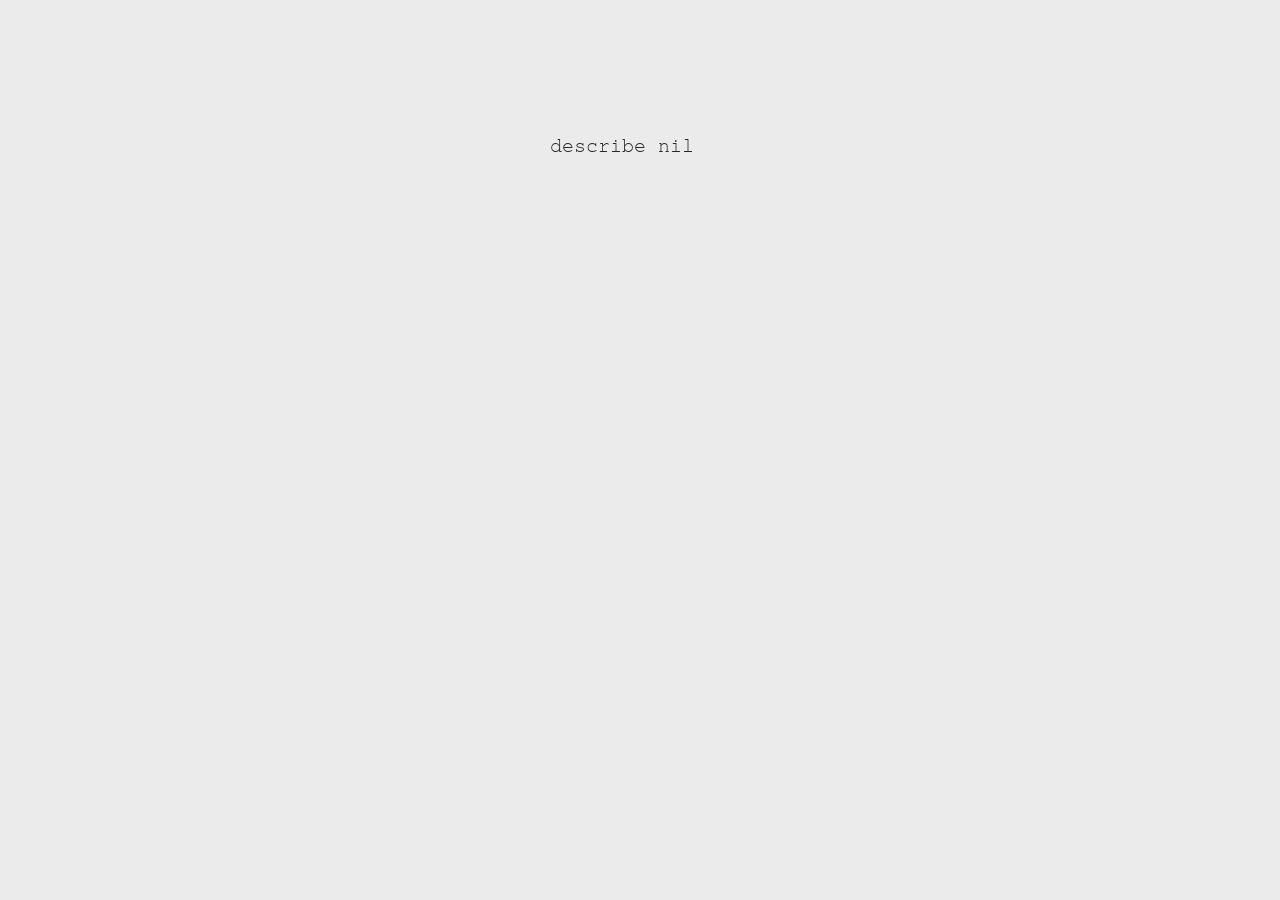
==== new-index.html @ 963d7bdf "..." ====
<!DOCTYPE html>
<head>
    <meta charset="utf-8">
    <title>NIL</title>
    <link rel="icon" href="./icon/icon.gif" type="image/x-icon"/>
    <script type="module" src="./assets/theme.js"></script>
    <style>
        @font-face { font-family:PrimaryFont; src:url('./assets/FreeMono.woff'); }
        @font-face { font-family:BackupFont; src:url('./assets/NotoSansMonoVariable.ttf'); }
        :root { --size:calc(13px + ((1vw + 1vh) / 3)); }
        html 
        {
            scrollbar-color:var(--foregroundsecond) var(--backgroundsecond)
        }
        html *
        {
            font-family:PrimaryFont, BackupFont;
            font-size:var(--size);
            color:var(--foregroundsecond);
            background-color:var(--backgroundsecond);
        }
        body
        {
            display:grid;
            width:calc(100vw - 9ch);
            min-height:calc(100vh - 6ch);
            padding:3ch;
            margin:0;
            align-items:start;
            justify-content:center;
        }
    </style>
</head>
<body>
    <nil-instance placeholder="describe nil"></nil-instance>
</body>
<script>
  class NIL 
  {
    #model
    constructor()
    {
      this.#model = undefined
    }
    Result = class extends Event 
    {
      #result
      constructor(output)
      {
        super('nil-result')
        this.#result = output
      }
      get data()
      {
        return this.#result
      }
    }
    Error = class extends Event
    {
      #message
      #data
      constructor(message, data)
      {
        super('nil-error')
        this.#message = message
        this.#data = data
      }
      get message()
      {
        return this.#message
      }
      get data()
      {
        return this.#data
      }

    }
    Attach(result, error)
    {
      addEventListener('nil-result', result)
      addEventListener('nil-error', error)
    }
    Input(src)
    {
      let e = new this.Result(this.parse(src))
      if (e.data != undefined) dispatchEvent(e)
    } 
    parse(src)
    {
      let output = ''
      //collapse parentheses + scan for unbalanced parentheses
      let nesting = 0
      let spaceindent = false
      for (let c of src)
      {
        if (c == '(')
        { nesting++}
        if (c == ')')
        { nesting-- }
        if (nesting < 0) 
        { dispatchEvent(new this.Error("Parentheses are not balanced", undefined)); return undefined; }

        //console.log(`current character is ${c}, spaceindent is ${spaceindent}, nesting level is ${nesting}`)

        if (nesting > 0)
        {
          if (c == '\n')
          { spaceindent = true }
          else 
          {
            if (spaceindent)
            {
              if (c != ' ')
              {
                spaceindent = false
                output += ' '
                if (c != '\t' && c != '\n')
                { output += c}
              }
            }
            else
            {
              if (c != '\t' && c != '\n')
              { output += c }
            }
          }
        }
        else 
        { output += c }
      }
      if (nesting > 0)
      { dispatchEvent(new this.Error("Parentheses are not balanced", undefined)); return undefined; }

      src = output

      let lines = src.split(/(\n.*)/)
      lines = lines.filter((l) => !(l == "\n" || l == "" || l == "\n\u200b"))
      //lines that begin with a space are combined with their preceding lines
      for (let n in lines)
      {
        if (lines[n][1] == ' ')
        {
          if (n > 0)
          {
            lines[n - 1] += ' ' + lines[n].split(/\n */)[1]
            lines.splice(n, 1)
          }
        }
        console.log(lines[n])
      }
      console.log(lines)
      //count indentation size of each line
      let indentcount = []
      for (let l of lines)
      {
        let count = 0
        for (let c of l)
        {
          if (c == '\t') count++
        }
        indentcount.push(count)
      }
      //normalize indentation to sequential ordinals by discrete relative difference 
      //(i.e. convert [20, 35, 1, 17] to [2, 3, 0, 1])
      let ordinality = []
      for (let n of indentcount)
      {
        if (!ordinality.includes(n)) ordinality.push(n)
      }
      ordinality.sort((a, b) => a - b)
      for (let i in indentcount)
      {
        indentcount[i] = ordinality.indexOf(indentcount[i])
      }

      for (let n in lines)
      {
        let chunks = lines[n].split(/(\n\t*)/)
        if (chunks.length > 1)
        {
          lines[n] = chunks[1] + "(".repeat(indentcount[n]) + chunks[2]
        }
        console.log(lines[n])
      }

      /*
      let span = []
      for (let i of indentcount)
      { if (!span.includes(i)) span.push(i) }
      span.sort()
      let nestinglevels = []
      for (let i of indentcount)
      { nestinglevels.push(span.indexOf(i)) }
      console.log(nestinglevels)
      */
      /*
      //insert parens for indentation
      nesting = 0
      for (let n in lines)
      {
        for (let c of lines[n])
        {
          if (c == '(') nesting++;
          if (c == ')') nesting--;
        }
        if (n > 0)
        {
          //compare indentations
          let countA = 0
          let countB = 0
          for (let c of lines[n - 1])
          {
            if (c == '\t') countA++
          }
          for (let c of lines[n])
          {
            if (c == '\t') countB++
          }
          let chunksA = lines[n - 1].split(/(\n\t*)/)
          let chunksB = lines[n].split(/(\n\t*)/)
          if (countA > countB)
          {
            lines[n - 1] = chunksA[1] + '((' + chunksA[2] + ')'
            nesting++
          }
          else if (countA < countB)
          {
            lines[n - 1] = chunksA[1] + '(' + chunksA[2]
            lines[n] = chunksB[1] + '(' + chunksB[2] + ')'
          }
          else
          {

          }
          console.log(chunksB)
          //console.log(`line ${n-1} has ${countA} tabs, and line ${n} has ${countB}.`)
        }
      }
        */

      //turn lines back into single string
      lines = lines.reduce((o, l) => o + l, '')
      return lines
      /*
       lines to sexpr algorithm

       1. count the tabs between a sequental pair of lines, A, B
       2. if A has a higher indent than B, A is wrapped in parentheses
          if B has a higher indent than B, B is wrapped in parentheses
          if A and B have the same indent, wrap both A and B unless the parentheses count is higher than 1
      */
    }
  }
  class NilInstance extends HTMLElement
  {
    static formAsasociated = true;
    #shadow
    #internals;
    #value;
    #input;
    #output;
    #NIL = new NIL()
    #content = ''
    #caret = 0
    #display

    get value() { return this.#value; }
    set value(v) 
    {
      if (v !== this.#value) 
      { this.#value = v; }
      this.#internals.setFormValue(this.#value)
      if (v !== this.#input.textContent)
      { this.#input.textContent = newValue }
    }

    constructor() 
    {
      super()
      this.#internals = this.attachInternals()
      this.#NIL.Attach()
    }

    

    connectedCallback()
    {
      const placeholder = this.getAttribute('placeholder')

      const shadow = this.#shadow = this.attachShadow({mode : 'closed', delegatesFocus : true}); 

      const input = this.#input = document.createElement('div')
      input.setAttribute('part', 'input')
      input.setAttribute('contenteditable', 'plaintext-only')
      shadow.appendChild(input)
      if (placeholder != '')
      {
        input.textContent = placeholder + '\n\u200b'
        let s = shadow.getSelection()
        s.setPosition(input.childNodes[0], input.textContent.length)
      }

      input.spellcheck = false

      this.#internals.role = 'textbox'
      this.#internals.ariaMultiLine = 'true'

      const output = this.#output = document.createElement('div')
      output.style.cssText = `
      display:min-height:3lh;min-width:7ch;tab-size:2;color:var(--diminished);margin-top:2lh
      `
      this.#NIL.Attach(
        (e) => {
          output.textContent = e.data
          input.textContent = ''
        },
        (e) => {
          console.log(e.message)
          output.textContent = e.message
          console.log(output)
        } )
      shadow.appendChild(output)

      this.addEventListener('input', () => {})
      this.addEventListener('beforeinput', () => {})
      this.addEventListener('keydown', this.editorInput)
      this.addEventListener('selectionchange', this.selectionChanged)

      const style = document.createElement('style')
      style.textContent = `
      :host{display:inline-block;background:Field;white-space:pre;white-space-collapse:preserve;font-family:monospace;width:fit-content;min-width:7ch;min-height:7lh;margin-top:5lh;caret-color:var(--foregroundsecond);}
      :host(:focus){outline:none;}
      :host::part(input){min-height:3lh;min-width:7ch;tab-size:2;}
      :host::part(input):focus{outline:none;}
      `

      shadow.appendChild(style)
    }

    selectionChanged(e)
    {
      console.log(e)
    }

    insertCharacter(c) 
    {
      let selection = this.#shadow.getSelection()
      let start = selection.anchorOffset
      let end = selection.anchorOffset
      let value = this.#input.textContent
      let firstchunk = value.substring(0, start)
      let lastchunk = value.substring(end)
      let newvalue = firstchunk + c + lastchunk
      if ((value.length == end) || (value.length - 1 == end) && (value.slice(-1) != '\u200b'))
      {
        newvalue += '\u200b'
      }
      this.#input.textContent = newvalue
      selection.setPosition(selection.anchorNode, start + 1)
      let range = selection.getRangeAt(0)
      let x = range.getBoundingClientRect().x
      let y = range.getBoundingClientRect().y
      window.scrollTo(x, y)
    }

    matchIndent()
    {
      let text = this.#input.textContent
      let pos = this.#shadow.getSelection().getRangeAt(0).startOffset - 2
      var tabcount = 0
      var p = pos
      for (var p = pos; p > 0 && text.charAt(p) != '\n'; p--)
      {
        if (text.charAt(p) == '\t') tabcount++
        else tabcount = 0
      }
      for (var t = 0; t < tabcount; t++)
      { this.insertCharacter('\t') }
    }
    
    editorInput(e)
    {
      //console.log(e)
      let k = e.key
      //console.log(k)
      switch(k)
      {
        case 'Tab':
          e.preventDefault()
          this.insertCharacter('\t')
          break;
        case 'Enter':
          e.preventDefault()
          if (this.#input.textContent.slice(-2) == '\n\u200b')
          {
            this.#NIL.Input(this.#input.textContent)
          }
          else
          {
            this.insertCharacter('\n')
            //this.matchIndent()
          }
          break;
        case 'Backspace':
        case 'ArrowUp':
        case 'ArrowDown':
        case 'ArrowLeft':
        case 'ArrowRight':
          break;
        default:
          if (k.length > 1)
          e.preventDefault()
      }
    }

    
  }
  customElements.define('nil-instance', NilInstance)
  window.onkeydown = (e) => {if (e.key == "Tab") {e.preventDefault()}}
  ((n) => {n.focus(); n.click()})(document.getElementsByTagName('nil-instance')[0])
</script>
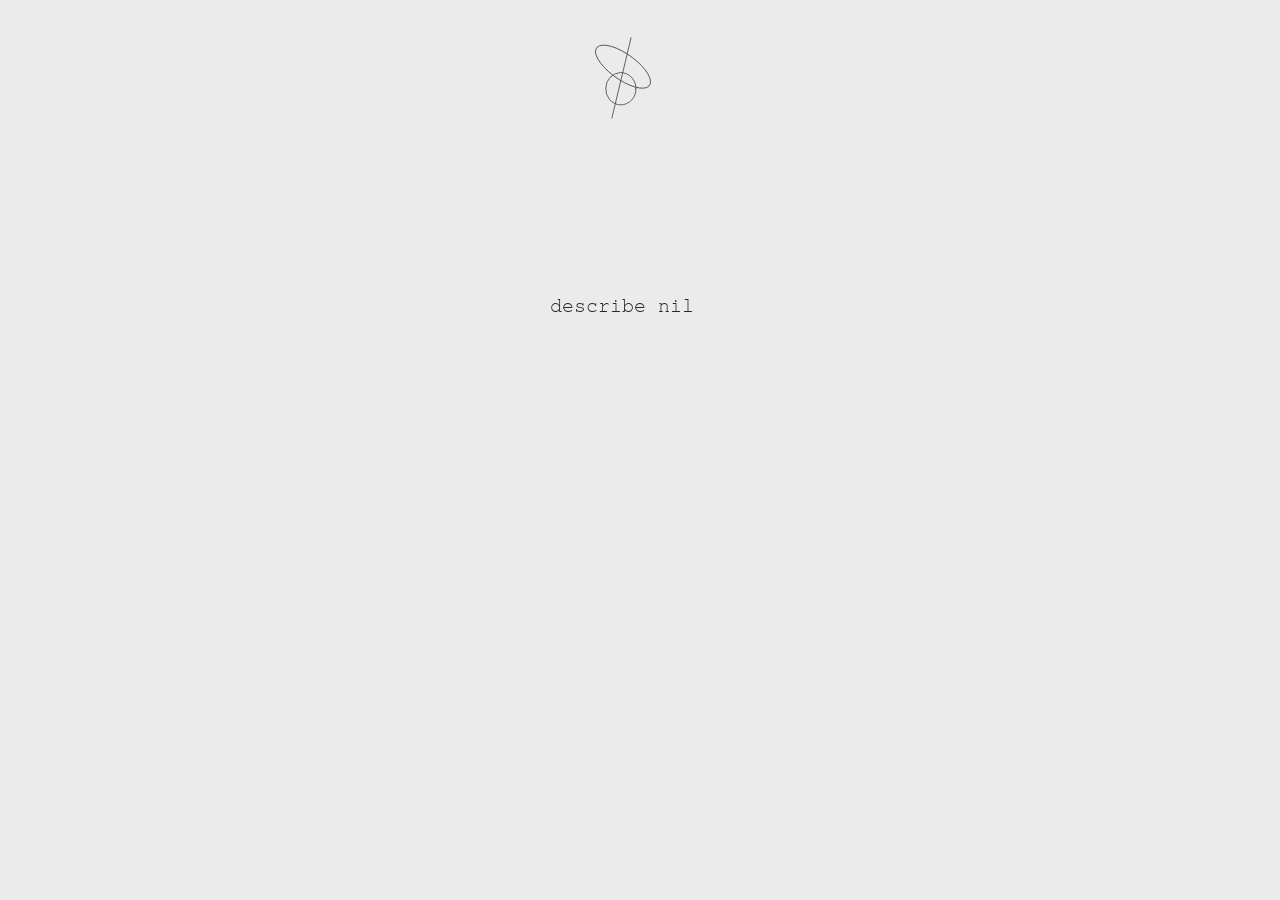
==== commit f13e6219: "..." ====
--- a/new-index.html
+++ b/new-index.html
@@ -4,6 +4,7 @@
     <title>NIL</title>
     <link rel="icon" href="./icon/icon.gif" type="image/x-icon"/>
     <script type="module" src="./assets/theme.js"></script>
+    <script type="module" src="./nil.js"></script>
     <style>
         @font-face { font-family:PrimaryFont; src:url('./assets/FreeMono.woff'); }
         @font-face { font-family:BackupFont; src:url('./assets/NotoSansMonoVariable.ttf'); }
@@ -22,6 +23,7 @@
         body
         {
             display:grid;
+            grid-template-rows: 7lh auto;
             width:calc(100vw - 9ch);
             min-height:calc(100vh - 6ch);
             padding:3ch;
@@ -29,393 +31,24 @@
             align-items:start;
             justify-content:center;
         }
+        nil-instance
+        {
+          margin: 0 auto auto auto;
+        }
     </style>
 </head>
 <body>
+    <p ChangesTheme style="margin:0 auto auto auto;text-align:center;height:1lh;">
+      <svg style="display:inline-block;width:7ch;height:7ch" viewBox="0 0 100 100" preserveAspectRatio="xMidYMin" version="1.1" xmlns="http://www.w3.org/2000/svg" xmlns:svg="http://www.w3.org/2000/svg">
+        <defs id="defs54" />
+        <ellipse style="fill:none;fill-opacity:1;fill-rule:evenodd;stroke:var(--foreground);stroke-linejoin:round;stroke-miterlimit:4;stroke-dasharray:none;stroke-opacity:1"
+        ry="15.550441" rx="38.556782" cy="-1.5364231" cx="62.654388" transform="matrix(0.8,0.6,-0.70710678,0.70710678,0,0)" id="ellipse45" />
+        <path style="fill:none;fill-opacity:1;fill-rule:evenodd;stroke:var(--foreground);stroke-linejoin:round;stroke-miterlimit:5;stroke-dasharray:none;stroke-opacity:1"
+        d="M 66.489828,62.06793 A 18.564376,18.564376 0 0 1 47.925452,82.060335 18.564376,18.564376 0 0 1 30.789107,62.06793 18.564376,18.564376 0 0 1 47.925452,43.503554 18.564376,18.564376 0 0 1 66.489828,63.495959"
+        id="path47" />
+        <path style="fill:none;stroke:var(--foreground);stroke-linecap:round;stroke-linejoin:miter;stroke-miterlimit:4;stroke-dasharray:none;stroke-opacity:1"
+        d="M 60.777712,2.0907162 37.92925,97.768652" id="path49" />
+      </svg>
+    </p>
     <nil-instance placeholder="describe nil"></nil-instance>
 </body>
-<script>
-  class NIL 
-  {
-    #model
-    constructor()
-    {
-      this.#model = undefined
-    }
-    Result = class extends Event 
-    {
-      #result
-      constructor(output)
-      {
-        super('nil-result')
-        this.#result = output
-      }
-      get data()
-      {
-        return this.#result
-      }
-    }
-    Error = class extends Event
-    {
-      #message
-      #data
-      constructor(message, data)
-      {
-        super('nil-error')
-        this.#message = message
-        this.#data = data
-      }
-      get message()
-      {
-        return this.#message
-      }
-      get data()
-      {
-        return this.#data
-      }
-
-    }
-    Attach(result, error)
-    {
-      addEventListener('nil-result', result)
-      addEventListener('nil-error', error)
-    }
-    Input(src)
-    {
-      let e = new this.Result(this.parse(src))
-      if (e.data != undefined) dispatchEvent(e)
-    } 
-    parse(src)
-    {
-      let output = ''
-      //collapse parentheses + scan for unbalanced parentheses
-      let nesting = 0
-      let spaceindent = false
-      for (let c of src)
-      {
-        if (c == '(')
-        { nesting++}
-        if (c == ')')
-        { nesting-- }
-        if (nesting < 0) 
-        { dispatchEvent(new this.Error("Parentheses are not balanced", undefined)); return undefined; }
-
-        //console.log(`current character is ${c}, spaceindent is ${spaceindent}, nesting level is ${nesting}`)
-
-        if (nesting > 0)
-        {
-          if (c == '\n')
-          { spaceindent = true }
-          else 
-          {
-            if (spaceindent)
-            {
-              if (c != ' ')
-              {
-                spaceindent = false
-                output += ' '
-                if (c != '\t' && c != '\n')
-                { output += c}
-              }
-            }
-            else
-            {
-              if (c != '\t' && c != '\n')
-              { output += c }
-            }
-          }
-        }
-        else 
-        { output += c }
-      }
-      if (nesting > 0)
-      { dispatchEvent(new this.Error("Parentheses are not balanced", undefined)); return undefined; }
-
-      src = output
-
-      let lines = src.split(/(\n.*)/)
-      lines = lines.filter((l) => !(l == "\n" || l == "" || l == "\n\u200b"))
-      //lines that begin with a space are combined with their preceding lines
-      for (let n in lines)
-      {
-        if (lines[n][1] == ' ')
-        {
-          if (n > 0)
-          {
-            lines[n - 1] += ' ' + lines[n].split(/\n */)[1]
-            lines.splice(n, 1)
-          }
-        }
-        console.log(lines[n])
-      }
-      console.log(lines)
-      //count indentation size of each line
-      let indentcount = []
-      for (let l of lines)
-      {
-        let count = 0
-        for (let c of l)
-        {
-          if (c == '\t') count++
-        }
-        indentcount.push(count)
-      }
-      //normalize indentation to sequential ordinals by discrete relative difference 
-      //(i.e. convert [20, 35, 1, 17] to [2, 3, 0, 1])
-      let ordinality = []
-      for (let n of indentcount)
-      {
-        if (!ordinality.includes(n)) ordinality.push(n)
-      }
-      ordinality.sort((a, b) => a - b)
-      for (let i in indentcount)
-      {
-        indentcount[i] = ordinality.indexOf(indentcount[i])
-      }
-
-      for (let n in lines)
-      {
-        let chunks = lines[n].split(/(\n\t*)/)
-        if (chunks.length > 1)
-        {
-          lines[n] = chunks[1] + "(".repeat(indentcount[n]) + chunks[2]
-        }
-        console.log(lines[n])
-      }
-
-      /*
-      let span = []
-      for (let i of indentcount)
-      { if (!span.includes(i)) span.push(i) }
-      span.sort()
-      let nestinglevels = []
-      for (let i of indentcount)
-      { nestinglevels.push(span.indexOf(i)) }
-      console.log(nestinglevels)
-      */
-      /*
-      //insert parens for indentation
-      nesting = 0
-      for (let n in lines)
-      {
-        for (let c of lines[n])
-        {
-          if (c == '(') nesting++;
-          if (c == ')') nesting--;
-        }
-        if (n > 0)
-        {
-          //compare indentations
-          let countA = 0
-          let countB = 0
-          for (let c of lines[n - 1])
-          {
-            if (c == '\t') countA++
-          }
-          for (let c of lines[n])
-          {
-            if (c == '\t') countB++
-          }
-          let chunksA = lines[n - 1].split(/(\n\t*)/)
-          let chunksB = lines[n].split(/(\n\t*)/)
-          if (countA > countB)
-          {
-            lines[n - 1] = chunksA[1] + '((' + chunksA[2] + ')'
-            nesting++
-          }
-          else if (countA < countB)
-          {
-            lines[n - 1] = chunksA[1] + '(' + chunksA[2]
-            lines[n] = chunksB[1] + '(' + chunksB[2] + ')'
-          }
-          else
-          {
-
-          }
-          console.log(chunksB)
-          //console.log(`line ${n-1} has ${countA} tabs, and line ${n} has ${countB}.`)
-        }
-      }
-        */
-
-      //turn lines back into single string
-      lines = lines.reduce((o, l) => o + l, '')
-      return lines
-      /*
-       lines to sexpr algorithm
-
-       1. count the tabs between a sequental pair of lines, A, B
-       2. if A has a higher indent than B, A is wrapped in parentheses
-          if B has a higher indent than B, B is wrapped in parentheses
-          if A and B have the same indent, wrap both A and B unless the parentheses count is higher than 1
-      */
-    }
-  }
-  class NilInstance extends HTMLElement
-  {
-    static formAsasociated = true;
-    #shadow
-    #internals;
-    #value;
-    #input;
-    #output;
-    #NIL = new NIL()
-    #content = ''
-    #caret = 0
-    #display
-
-    get value() { return this.#value; }
-    set value(v) 
-    {
-      if (v !== this.#value) 
-      { this.#value = v; }
-      this.#internals.setFormValue(this.#value)
-      if (v !== this.#input.textContent)
-      { this.#input.textContent = newValue }
-    }
-
-    constructor() 
-    {
-      super()
-      this.#internals = this.attachInternals()
-      this.#NIL.Attach()
-    }
-
-    
-
-    connectedCallback()
-    {
-      const placeholder = this.getAttribute('placeholder')
-
-      const shadow = this.#shadow = this.attachShadow({mode : 'closed', delegatesFocus : true}); 
-
-      const input = this.#input = document.createElement('div')
-      input.setAttribute('part', 'input')
-      input.setAttribute('contenteditable', 'plaintext-only')
-      shadow.appendChild(input)
-      if (placeholder != '')
-      {
-        input.textContent = placeholder + '\n\u200b'
-        let s = shadow.getSelection()
-        s.setPosition(input.childNodes[0], input.textContent.length)
-      }
-
-      input.spellcheck = false
-
-      this.#internals.role = 'textbox'
-      this.#internals.ariaMultiLine = 'true'
-
-      const output = this.#output = document.createElement('div')
-      output.style.cssText = `
-      display:min-height:3lh;min-width:7ch;tab-size:2;color:var(--diminished);margin-top:2lh
-      `
-      this.#NIL.Attach(
-        (e) => {
-          output.textContent = e.data
-          input.textContent = ''
-        },
-        (e) => {
-          console.log(e.message)
-          output.textContent = e.message
-          console.log(output)
-        } )
-      shadow.appendChild(output)
-
-      this.addEventListener('input', () => {})
-      this.addEventListener('beforeinput', () => {})
-      this.addEventListener('keydown', this.editorInput)
-      this.addEventListener('selectionchange', this.selectionChanged)
-
-      const style = document.createElement('style')
-      style.textContent = `
-      :host{display:inline-block;background:Field;white-space:pre;white-space-collapse:preserve;font-family:monospace;width:fit-content;min-width:7ch;min-height:7lh;margin-top:5lh;caret-color:var(--foregroundsecond);}
-      :host(:focus){outline:none;}
-      :host::part(input){min-height:3lh;min-width:7ch;tab-size:2;}
-      :host::part(input):focus{outline:none;}
-      `
-
-      shadow.appendChild(style)
-    }
-
-    selectionChanged(e)
-    {
-      console.log(e)
-    }
-
-    insertCharacter(c) 
-    {
-      let selection = this.#shadow.getSelection()
-      let start = selection.anchorOffset
-      let end = selection.anchorOffset
-      let value = this.#input.textContent
-      let firstchunk = value.substring(0, start)
-      let lastchunk = value.substring(end)
-      let newvalue = firstchunk + c + lastchunk
-      if ((value.length == end) || (value.length - 1 == end) && (value.slice(-1) != '\u200b'))
-      {
-        newvalue += '\u200b'
-      }
-      this.#input.textContent = newvalue
-      selection.setPosition(selection.anchorNode, start + 1)
-      let range = selection.getRangeAt(0)
-      let x = range.getBoundingClientRect().x
-      let y = range.getBoundingClientRect().y
-      window.scrollTo(x, y)
-    }
-
-    matchIndent()
-    {
-      let text = this.#input.textContent
-      let pos = this.#shadow.getSelection().getRangeAt(0).startOffset - 2
-      var tabcount = 0
-      var p = pos
-      for (var p = pos; p > 0 && text.charAt(p) != '\n'; p--)
-      {
-        if (text.charAt(p) == '\t') tabcount++
-        else tabcount = 0
-      }
-      for (var t = 0; t < tabcount; t++)
-      { this.insertCharacter('\t') }
-    }
-    
-    editorInput(e)
-    {
-      //console.log(e)
-      let k = e.key
-      //console.log(k)
-      switch(k)
-      {
-        case 'Tab':
-          e.preventDefault()
-          this.insertCharacter('\t')
-          break;
-        case 'Enter':
-          e.preventDefault()
-          if (this.#input.textContent.slice(-2) == '\n\u200b')
-          {
-            this.#NIL.Input(this.#input.textContent)
-          }
-          else
-          {
-            this.insertCharacter('\n')
-            //this.matchIndent()
-          }
-          break;
-        case 'Backspace':
-        case 'ArrowUp':
-        case 'ArrowDown':
-        case 'ArrowLeft':
-        case 'ArrowRight':
-          break;
-        default:
-          if (k.length > 1)
-          e.preventDefault()
-      }
-    }
-
-    
-  }
-  customElements.define('nil-instance', NilInstance)
-  window.onkeydown = (e) => {if (e.key == "Tab") {e.preventDefault()}}
-  ((n) => {n.focus(); n.click()})(document.getElementsByTagName('nil-instance')[0])
-</script>
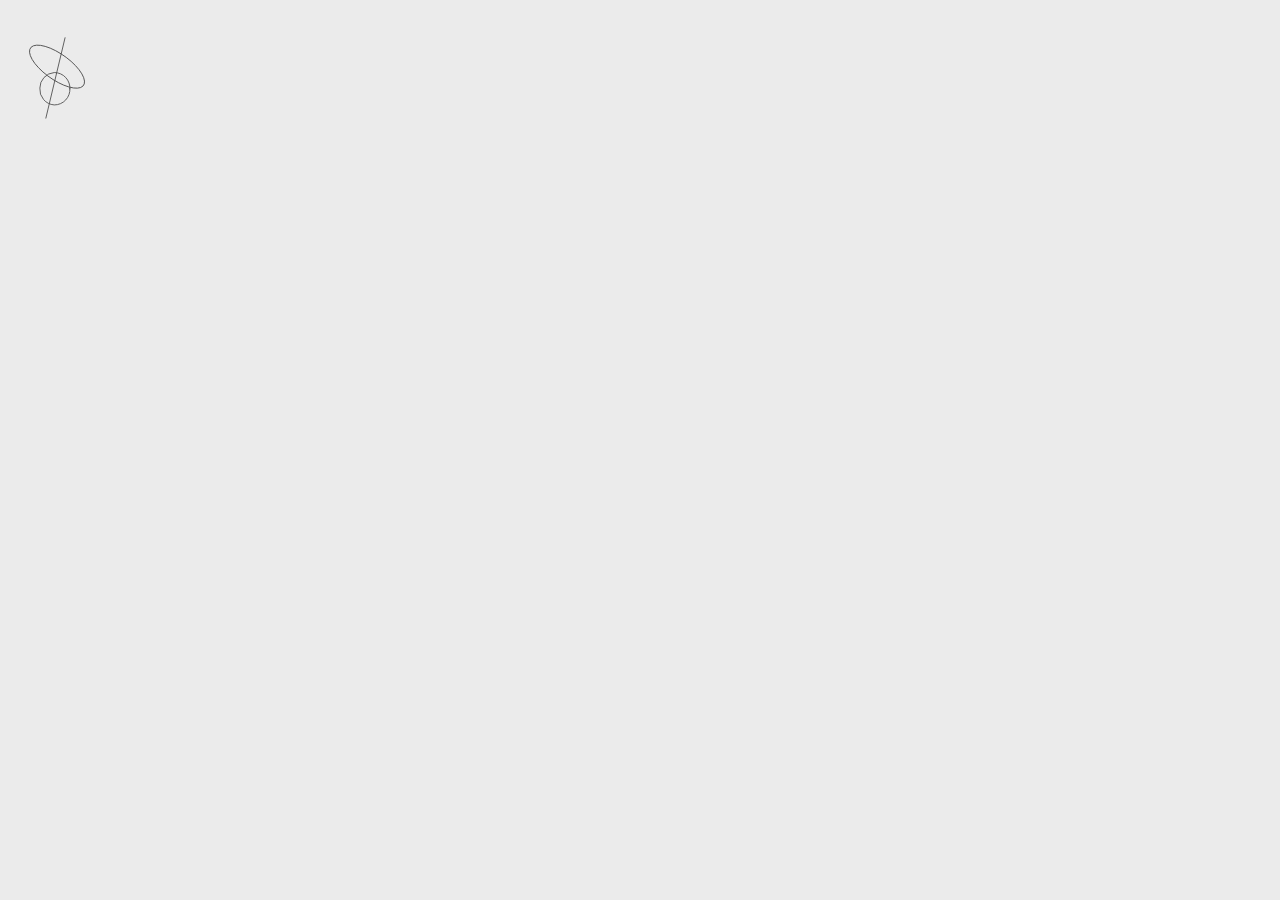
==== commit 36e28e09: "..." ====
--- a/new-index.html
+++ b/new-index.html
@@ -1,10 +1,11 @@
 <!DOCTYPE html>
 <head>
     <meta charset="utf-8">
+    <meta name="viewport" content="width=device-width, initial-scale=1.0, maximum-scale=1.0, user-scalable=no">
     <title>NIL</title>
     <link rel="icon" href="./icon/icon.gif" type="image/x-icon"/>
     <script type="module" src="./assets/theme.js"></script>
-    <script type="module" src="./nil.js"></script>
+    <!--<script type="module" src="./nil-editor.js"></script> -->
     <style>
         @font-face { font-family:PrimaryFont; src:url('./assets/FreeMono.woff'); }
         @font-face { font-family:BackupFont; src:url('./assets/NotoSansMonoVariable.ttf'); }
@@ -23,7 +24,9 @@
         body
         {
             display:grid;
-            grid-template-rows: 7lh auto;
+            grid-template-areas: 'logo _ repl' 'moduleview editor mimap' 'moduleview editor mimap';
+            grid-template-rows: 7lh auto auto;
+            grid-template-columns: 25vw 60vw 10vw;
             width:calc(100vw - 9ch);
             min-height:calc(100vh - 6ch);
             padding:3ch;
@@ -33,12 +36,12 @@
         }
         nil-instance
         {
-          margin: 0 auto auto auto;
+          margin: 0 auto auto 0;
         }
     </style>
 </head>
 <body>
-    <p ChangesTheme style="margin:0 auto auto auto;text-align:center;height:1lh;">
+    <p ChangesTheme style="margin:0 0 0 0;text-align:left;height:1lh;">
       <svg style="display:inline-block;width:7ch;height:7ch" viewBox="0 0 100 100" preserveAspectRatio="xMidYMin" version="1.1" xmlns="http://www.w3.org/2000/svg" xmlns:svg="http://www.w3.org/2000/svg">
         <defs id="defs54" />
         <ellipse style="fill:none;fill-opacity:1;fill-rule:evenodd;stroke:var(--foreground);stroke-linejoin:round;stroke-miterlimit:4;stroke-dasharray:none;stroke-opacity:1"
@@ -52,3 +55,6 @@
     </p>
     <nil-instance placeholder="describe nil"></nil-instance>
 </body>
+<script>
+  
+</script>
